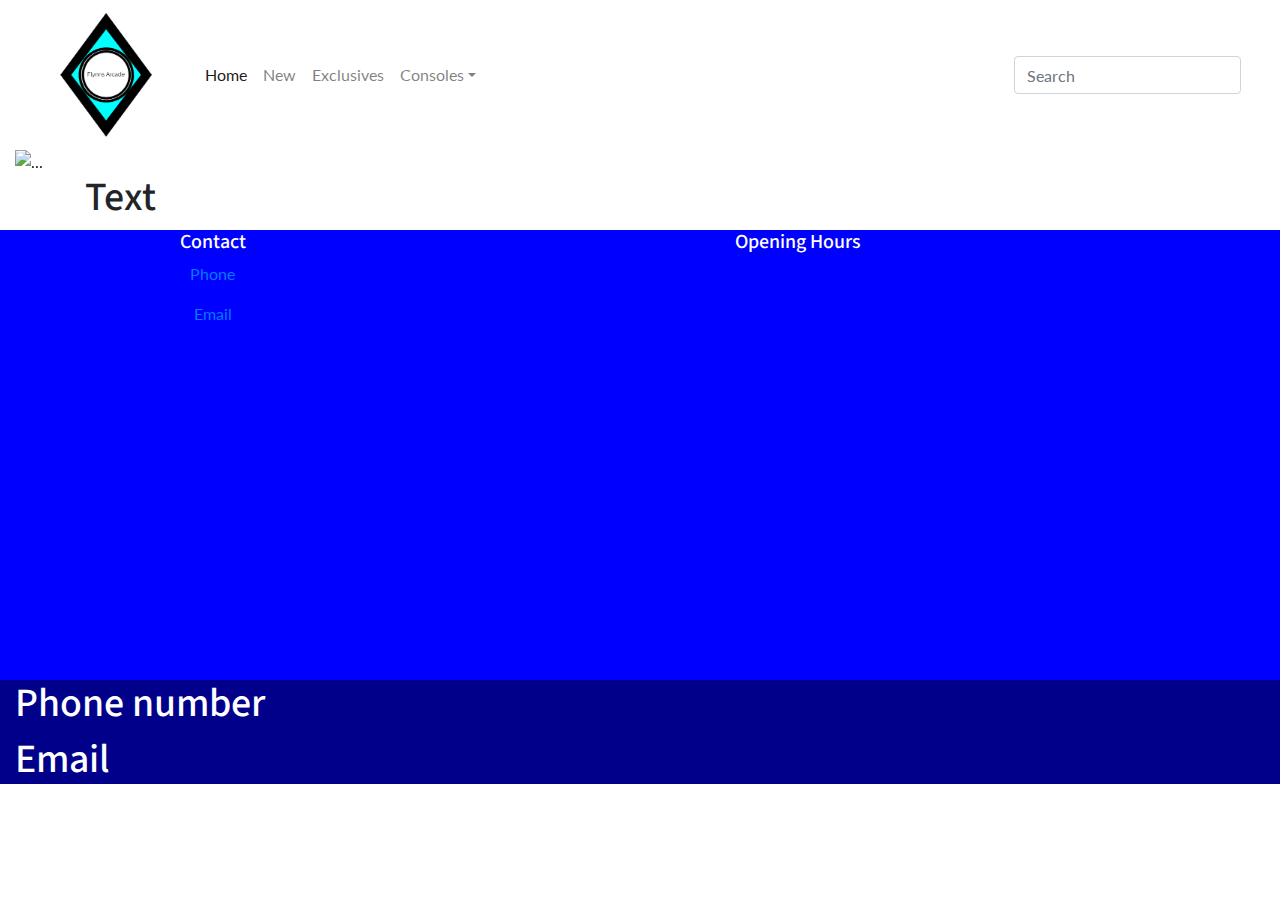
==== index.html @ 659b3523 "l" ====
<!doctype html>
<html lang="en">
  <head>
    <!-- Required meta tags -->
    <meta charset="utf-8">
    <meta name="viewport" content="width=device-width, initial-scale=1, shrink-to-fit=no">

    <!-- Bootstrap CSS -->
    <link rel="stylesheet" href="https://stackpath.bootstrapcdn.com/bootstrap/4.3.1/css/bootstrap.min.css" integrity="sha384-ggOyR0iXCbMQv3Xipma34MD+dH/1fQ784/j6cY/iJTQUOhcWr7x9JvoRxT2MZw1T" crossorigin="anonymous">
<link rel="stylesheet" href="style.css">
<!-- Import Google Fonts -->
<link href="https://fonts.googleapis.com/css?family=Lato|Source+Sans+Pro&display=swap" rel="stylesheet">

    <title>Flynn's Arcade</title>
  </head>
  <body>
  <div id="navbar" class="container-fluid">  <!-- Start navbar container -->
  
<nav class="navbar navbar-expand-lg navbar-light info-color">
    <a class="navbar-brand" href="index.html"><img src="logo.png"/></a>
    <button class="navbar-toggler" type="button" data-toggle="collapse" data-target="#navbarSupportedContent" aria-controls="navbarSupportedContent" aria-expanded="false" aria-label="Toggle navigation">
        <span class="navbar-toggler-icon"></span>
    </button>
    <div class="collapse navbar-collapse" id="navbarSupportedContent">
        <ul class="navbar-nav mr-auto">
            <li class="nav-item active">
               <a class="nav-link waves-effect waves-light" href="index.html">Home <span class="sr-only">(current)</span></a>
            </li>
            <li class="nav-item">
                <a class="nav-link waves-effect waves-light" href="recently.html">New</a>
            </li>
            <li class="nav-item">
                <a class="nav-link waves-effect waves-light" href="#">Exclusives</a>
            </li>
            <li class="nav-item dropdown">
                <a class="nav-link dropdown-toggle waves-effect waves-light" id="navbarDropdownMenuLink"               data-toggle="dropdown" aria-haspopup="true" aria-expanded="false">Consoles</a>
                <div class="dropdown-menu dropdown-info" aria-labelledby="navbarDropdownMenuLink">
				    <a class="dropdown-item waves-effect waves-light" href="#">PC</a>
                    <a class="dropdown-item waves-effect waves-light" href="#">PS4</a>
                    <a class="dropdown-item waves-effect waves-light" href="#">Xbox</a>
                    <a class="dropdown-item waves-effect waves-light" href="#">Nintendo Switch</a>
					
                </div>
            </li>
        </ul>
        <form class="form-inline">
            <div class="md-form my-0">
                <input class="form-control mr-sm-2" type="text" placeholder="Search" aria-label="Search">
            </div>
        </form>
    </div>
</nav>
  
  </div><!-- End navbar container -->
  <div id="slider" class="container-fluid">  <!-- Start slider container -->
  <div id="carouselExampleControls" class="carousel slide" data-ride="carousel">
  <div class="carousel-inner">
    <div class="carousel-item active">
      <img src="images/slide1.png" class="d-block w-100" alt="...">
    </div>
    <div class="carousel-item">
      <img src="images/slide2.png" class="d-block w-100" alt="...">
    </div>
    <div class="carousel-item">
      <img src="images/slide3.png" class="d-block w-100" alt="...">
    </div>
	<div class="carousel-item">
      <img src="images/slide4.png" class="d-block w-100" alt="...">
    </div>
  </div>
  <a class="carousel-control-prev" href="#carouselExampleControls" role="button" data-slide="prev">
    <span class="carousel-control-prev-icon" aria-hidden="true"></span>
    <span class="sr-only">Previous</span>
  </a>
  <a class="carousel-control-next" href="#carouselExampleControls" role="button" data-slide="next">
    <span class="carousel-control-next-icon" aria-hidden="true"></span>
    <span class="sr-only">Next</span>
  </a>
</div>

  
  </div><!-- End slider container -->
  <div id="products" class="container">  <!-- Start products container -->
  
<h1> Text </h1>
  
  </div><!-- End products container -->
  <div id="footer" class="container-fluid">  <!-- Start footer container -->
  <div id="products" class="container">  <!-- Start top footer section container -->
  <div class="row">
  <div class="col-xs-12 col-sm-12 col-md-4 col-lg-3 text-center">
  <h5>Contact</h5>
  <p><a href="tel:+6112341234">Phone</a></p>
  <p><a href="mailto:shawn.reynolds@education.nsw.gov.au">Email</a></p>
</div>
 <!-- Start google map container -->
<iframe src="https://www.google.com/maps/embed?pb=!1m18!1m12!1m3!1d3313.920940955422!2d150.96507601580697!3d-33.84014942500496!2m3!1f0!2f0!3f0!3m2!1i1024!2i768!4f13.1!3m3!1m2!1s0x6b12bd443d72a3fb%3A0x71df8c77691afdae!2sMerrylands+High+School!5e0!3m2!1sen!2sau!4v1564442633837!5m2!1sen!2sau" width="auto" height="450" frameborder="0" style="border:0" allowfullscreen></iframe>
<div class="col-xs-12 col-sm-12 col-md-4 col-lg-3 text-center">
<h5>Opening Hours</h5>
  </div> <!-- End google map container -->
  </div>
  </div><!-- End top footer section container -->
  
  </div><!-- End top footer container -->
  <div id="lowerfooter" class="container-fluid">  <!-- Start bottom footer container -->
  <h1> Phone number </h1>
<h1> Email </h1>
  
  </div>
    <!-- Optional JavaScript -->
    <!-- jQuery first, then Popper.js, then Bootstrap JS -->
    <script src="https://code.jquery.com/jquery-3.3.1.slim.min.js" integrity="sha384-q8i/X+965DzO0rT7abK41JStQIAqVgRVzpbzo5smXKp4YfRvH+8abtTE1Pi6jizo" crossorigin="anonymous"></script>
    <script src="https://cdnjs.cloudflare.com/ajax/libs/popper.js/1.14.7/umd/popper.min.js" integrity="sha384-UO2eT0CpHqdSJQ6hJty5KVphtPhzWj9WO1clHTMGa3JDZwrnQq4sF86dIHNDz0W1" crossorigin="anonymous"></script>
    <script src="https://stackpath.bootstrapcdn.com/bootstrap/4.3.1/js/bootstrap.min.js" integrity="sha384-JjSmVgyd0p3pXB1rRibZUAYoIIy6OrQ6VrjIEaFf/nJGzIxFDsf4x0xIM+B07jRM" crossorigin="anonymous"></script>
  </body>
</html>
---- style.css ----
body{
font-family: 'Lato', sans-serif;

}
h6,
h5,
h4,
h3,
h2,
h1 {
font-family: 'Source Sans Pro', sans-serif;
}

.navbar-brand img {width:150px}

#footer {background-color:blue;color:#fff}

#lowerfooter {background-color:darkblue;color:#fff}
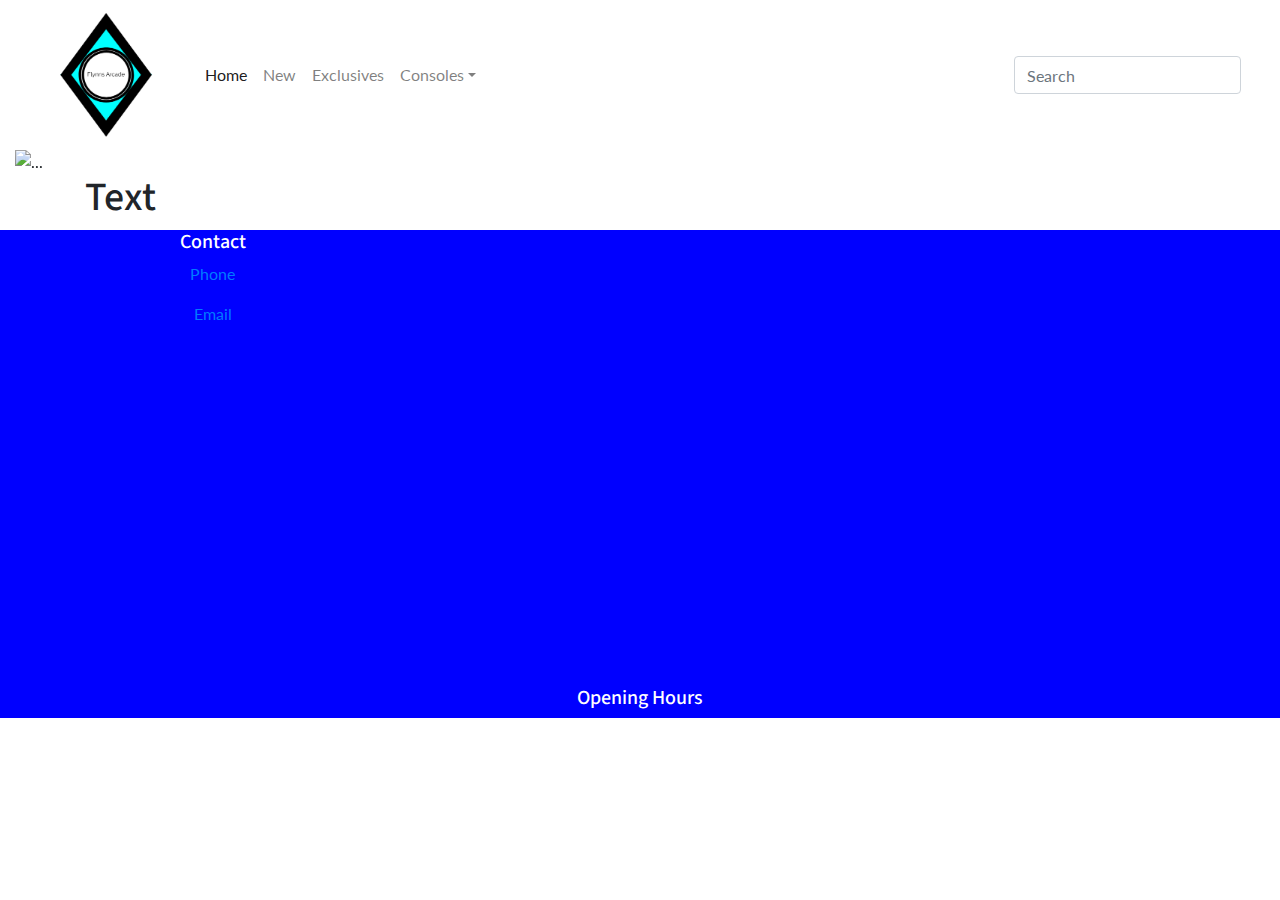
==== commit dcf65157: "l" ====
--- a/index.html
+++ b/index.html
@@ -10,8 +10,9 @@
 <link rel="stylesheet" href="style.css">
 <!-- Import Google Fonts -->
 <link href="https://fonts.googleapis.com/css?family=Lato|Source+Sans+Pro&display=swap" rel="stylesheet">
-
-    <title>Flynn's Arcade</title>
+<!-- Import Font Awesome -->
+   <script src="https://kit.fontawesome.com/474bac5057.js"></script>
+   <title>Flynn's Arcade</title>
   </head>
   <body>
   <div id="navbar" class="container-fluid">  <!-- Start navbar container -->
@@ -86,7 +87,7 @@
   
   </div><!-- End products container -->
   <div id="footer" class="container-fluid">  <!-- Start footer container -->
-  <div id="products" class="container">  <!-- Start top footer section container -->
+  <div id="innerfooter" class="container">  <!-- Start top footer section container -->
   <div class="row">
   <div class="col-xs-12 col-sm-12 col-md-4 col-lg-3 text-center">
   <h5>Contact</h5>
@@ -94,17 +95,18 @@
   <p><a href="mailto:shawn.reynolds@education.nsw.gov.au">Email</a></p>
 </div>
  <!-- Start google map container -->
-<iframe src="https://www.google.com/maps/embed?pb=!1m18!1m12!1m3!1d3313.920940955422!2d150.96507601580697!3d-33.84014942500496!2m3!1f0!2f0!3f0!3m2!1i1024!2i768!4f13.1!3m3!1m2!1s0x6b12bd443d72a3fb%3A0x71df8c77691afdae!2sMerrylands+High+School!5e0!3m2!1sen!2sau!4v1564442633837!5m2!1sen!2sau" width="auto" height="450" frameborder="0" style="border:0" allowfullscreen></iframe>
+ <div class="col-xs-12 col-sm-12 col-md-4 col-lg-6 text-center">
+ <iframe src="https://www.google.com/maps/embed?pb=!1m18!1m12!1m3!1d3313.920940955422!2d150.96507601580697!3d-33.84014942500496!2m3!1f0!2f0!3f0!3m2!1i1024!2i768!4f13.1!3m3!1m2!1s0x6b12bd443d72a3fb%3A0x71df8c77691afdae!2sMerrylands+High+School!5e0!3m2!1sen!2sau!4v1564442633837!5m2!1sen!2sau" width="auto" height="450" frameborder="0" style="border:0" allowfullscreen></iframe>
 <div class="col-xs-12 col-sm-12 col-md-4 col-lg-3 text-center">
+</div>
 <h5>Opening Hours</h5>
   </div> <!-- End google map container -->
   </div>
   </div><!-- End top footer section container -->
-  
-  </div><!-- End top footer container -->
-  <div id="lowerfooter" class="container-fluid">  <!-- Start bottom footer container -->
-  <h1> Phone number </h1>
-<h1> Email </h1>
+
+  </div><!-- End lower top footer container -->
+  <div id="lowerfooter" class="container-fluid text-center">  <!-- Start bottom footer container -->
+  <a href="https://www.twitter.com"><i class="fab fa-twitter"></i></a><i class="fab fa-instagram"></i><i class="fab fa-snapchat-square"></i>
   
   </div>
     <!-- Optional JavaScript -->
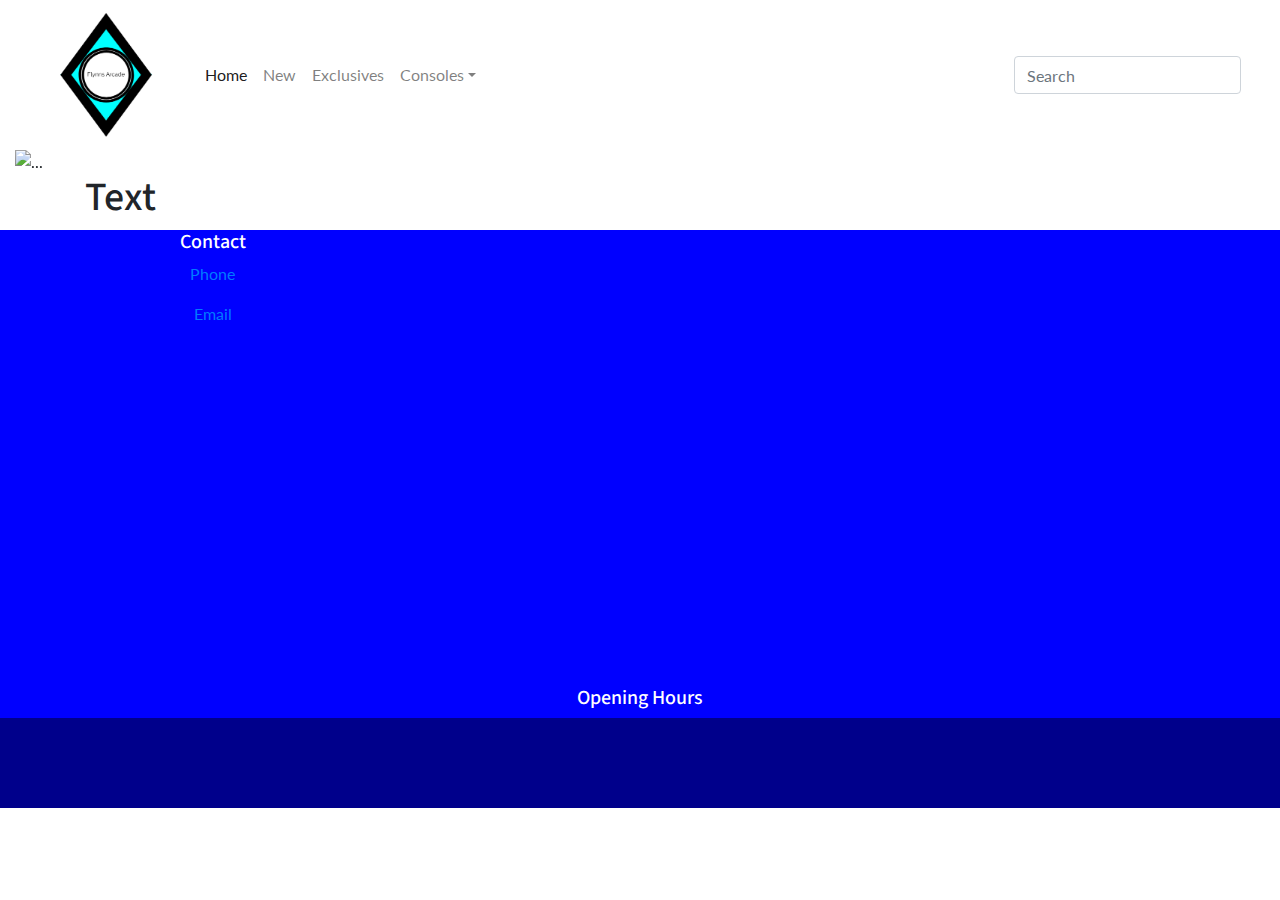
==== commit 864fe9f8: "l" ====
--- a/index.html
+++ b/index.html
@@ -106,7 +106,7 @@
 
   </div><!-- End lower top footer container -->
   <div id="lowerfooter" class="container-fluid text-center">  <!-- Start bottom footer container -->
-  <a href="https://www.twitter.com"><i class="fab fa-twitter"></i></a><i class="fab fa-instagram"></i><i class="fab fa-snapchat-square"></i>
+  <a href="https://www.twitter.com"><i class="fab fa-twitter"></i></a><a href="https://www.instagram.com"><i class="fab fa-instagram"></i></a><a href="https://www.snapchat.com"><i class="fab fa-snapchat-square"</i></a></i>
   
   </div>
     <!-- Optional JavaScript -->
--- a/style.css
+++ b/style.css
@@ -17,4 +17,4 @@
 
 #lowerfooter {background-color:darkblue;color:#fff}
 
-
+#lowerfooter i {font-size:60px;margin:14px}
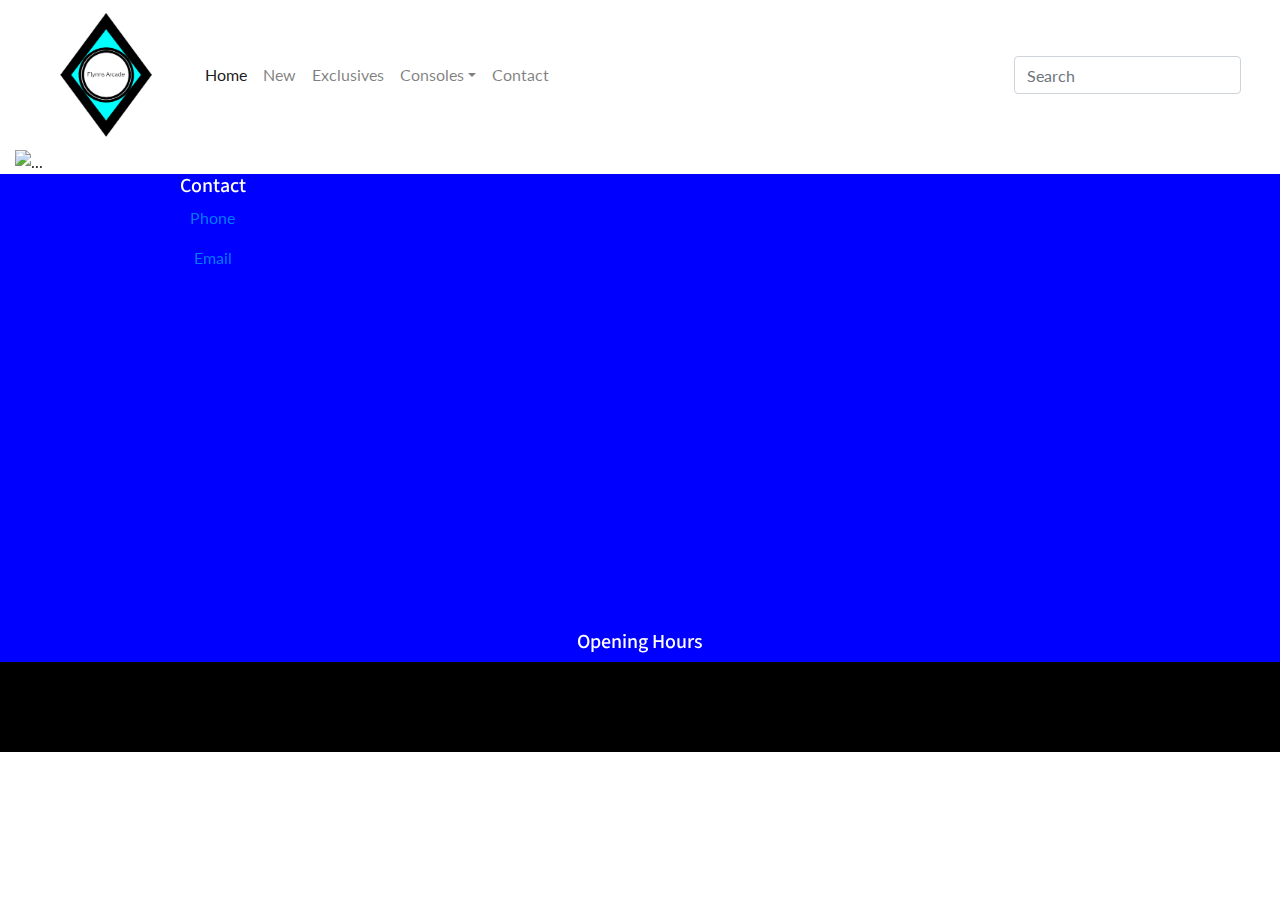
==== commit e2944319: "l" ====
--- a/index.html
+++ b/index.html
@@ -43,6 +43,8 @@
 					
                 </div>
             </li>
+			<li class="nav-item">
+                <a class="nav-link waves-effect waves-light" href="recently.html">Contact</a>
         </ul>
         <form class="form-inline">
             <div class="md-form my-0">
@@ -82,8 +84,8 @@
   
   </div><!-- End slider container -->
   <div id="products" class="container">  <!-- Start products container -->
-  
-<h1> Text </h1>
+
+
   
   </div><!-- End products container -->
   <div id="footer" class="container-fluid">  <!-- Start footer container -->
--- a/style.css
+++ b/style.css
@@ -15,6 +15,6 @@
 
 #footer {background-color:blue;color:#fff}
 
-#lowerfooter {background-color:darkblue;color:#fff}
+#lowerfooter {background-color:black;color:#fff}
 
 #lowerfooter i {font-size:60px;margin:14px}
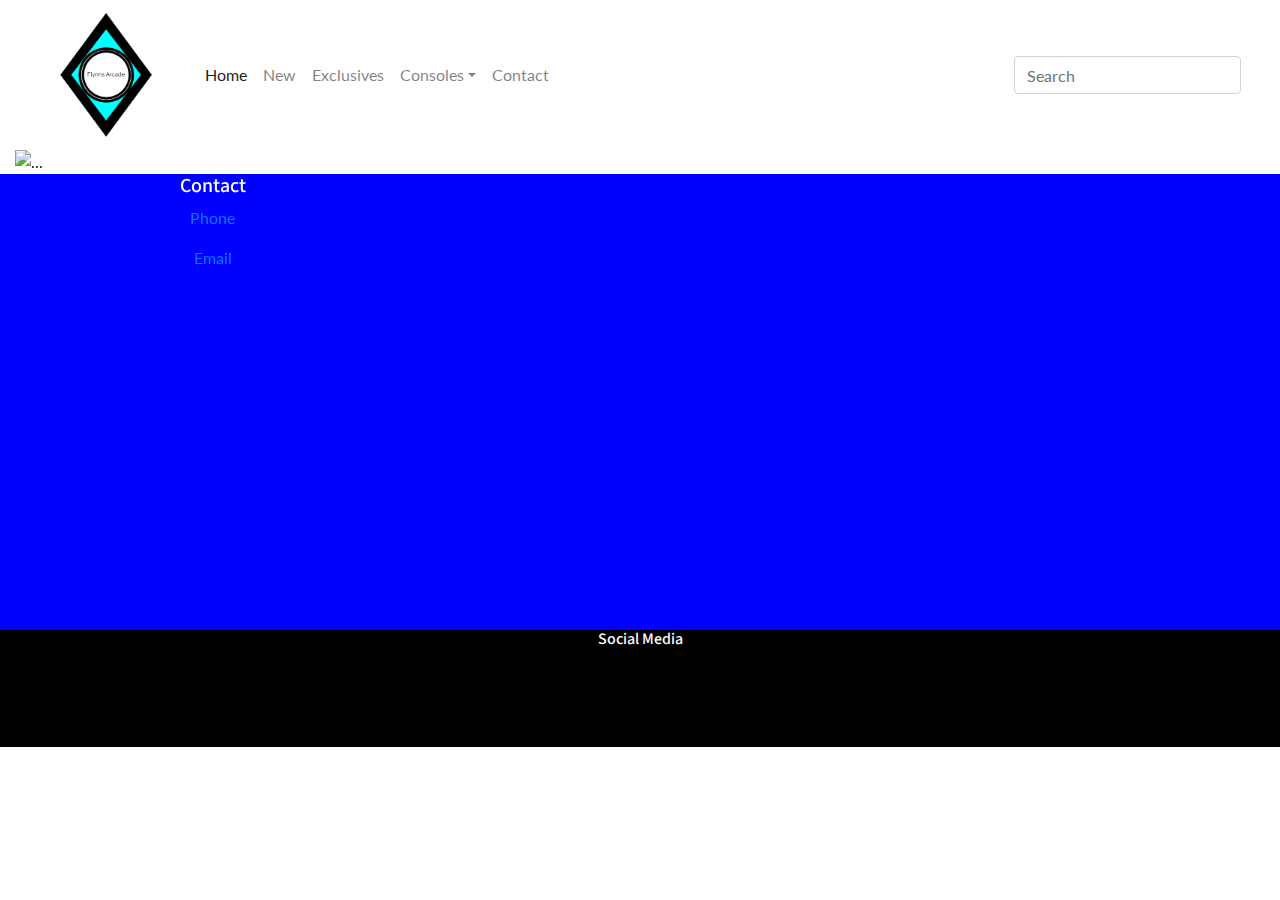
==== commit 72a7e245: "l" ====
--- a/index.html
+++ b/index.html
@@ -101,13 +101,13 @@
  <iframe src="https://www.google.com/maps/embed?pb=!1m18!1m12!1m3!1d3313.920940955422!2d150.96507601580697!3d-33.84014942500496!2m3!1f0!2f0!3f0!3m2!1i1024!2i768!4f13.1!3m3!1m2!1s0x6b12bd443d72a3fb%3A0x71df8c77691afdae!2sMerrylands+High+School!5e0!3m2!1sen!2sau!4v1564442633837!5m2!1sen!2sau" width="auto" height="450" frameborder="0" style="border:0" allowfullscreen></iframe>
 <div class="col-xs-12 col-sm-12 col-md-4 col-lg-3 text-center">
 </div>
-<h5>Opening Hours</h5>
   </div> <!-- End google map container -->
   </div>
   </div><!-- End top footer section container -->
 
   </div><!-- End lower top footer container -->
   <div id="lowerfooter" class="container-fluid text-center">  <!-- Start bottom footer container -->
+  <h6>Social Media</h6>
   <a href="https://www.twitter.com"><i class="fab fa-twitter"></i></a><a href="https://www.instagram.com"><i class="fab fa-instagram"></i></a><a href="https://www.snapchat.com"><i class="fab fa-snapchat-square"</i></a></i>
   
   </div>
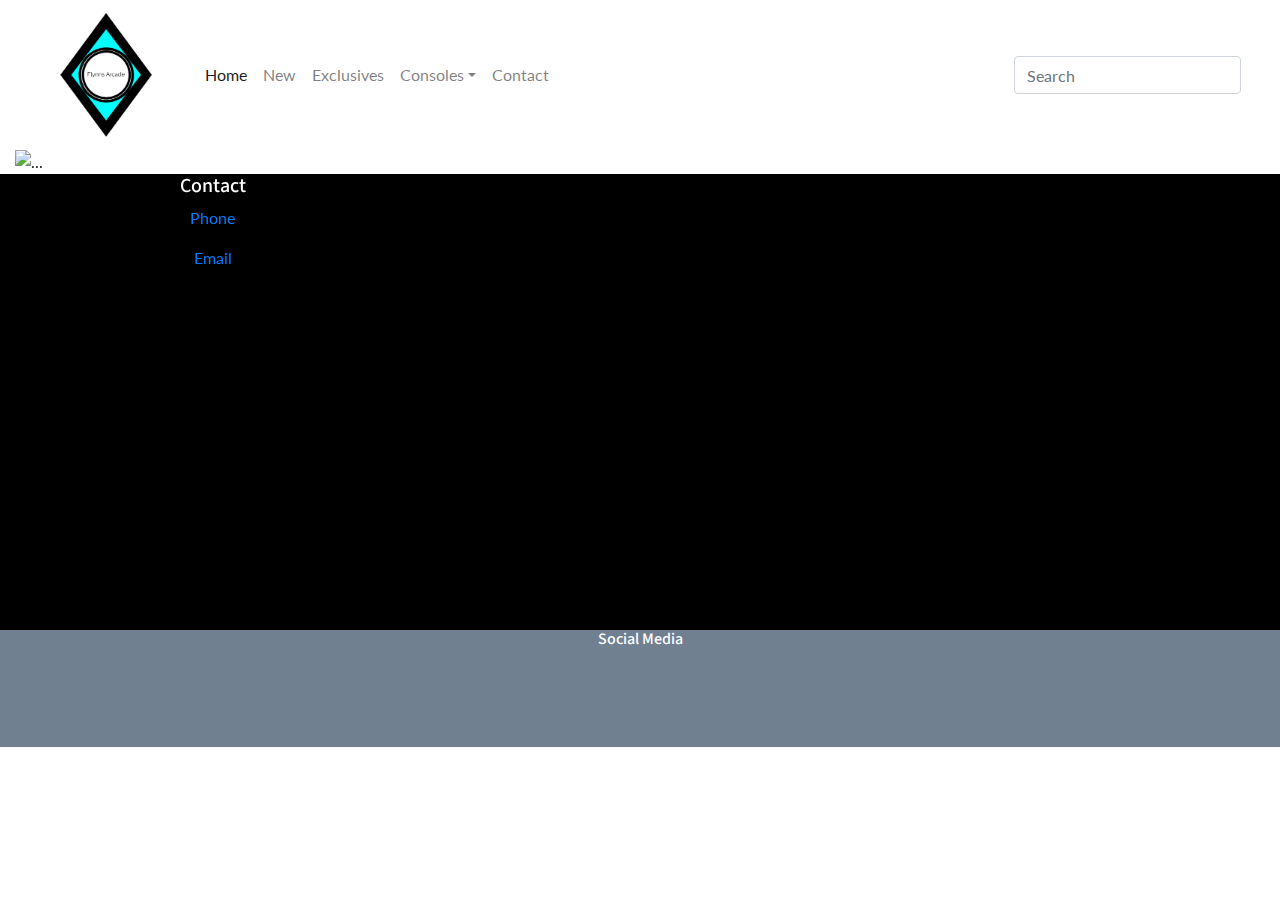
==== commit 62c719b5: "l" ====
--- a/index.html
+++ b/index.html
@@ -44,7 +44,7 @@
                 </div>
             </li>
 			<li class="nav-item">
-                <a class="nav-link waves-effect waves-light" href="recently.html">Contact</a>
+                <a class="nav-link waves-effect waves-light" href="contact.html">Contact</a>
         </ul>
         <form class="form-inline">
             <div class="md-form my-0">
@@ -67,9 +67,6 @@
     <div class="carousel-item">
       <img src="images/slide3.png" class="d-block w-100" alt="...">
     </div>
-	<div class="carousel-item">
-      <img src="images/slide4.png" class="d-block w-100" alt="...">
-    </div>
   </div>
   <a class="carousel-control-prev" href="#carouselExampleControls" role="button" data-slide="prev">
     <span class="carousel-control-prev-icon" aria-hidden="true"></span>
@@ -85,8 +82,6 @@
   </div><!-- End slider container -->
   <div id="products" class="container">  <!-- Start products container -->
 
-
-  
   </div><!-- End products container -->
   <div id="footer" class="container-fluid">  <!-- Start footer container -->
   <div id="innerfooter" class="container">  <!-- Start top footer section container -->
--- a/style.css
+++ b/style.css
@@ -13,8 +13,8 @@
 
 .navbar-brand img {width:150px}
 
-#footer {background-color:blue;color:#fff}
+#footer {background-color:black;color:#fff}
 
-#lowerfooter {background-color:black;color:#fff}
+#lowerfooter {background-color:#708090;color:#fff}
 
-#lowerfooter i {font-size:60px;margin:14px}
+#lowerfooter i {font-size:60px;margin:14px;color:#fff}
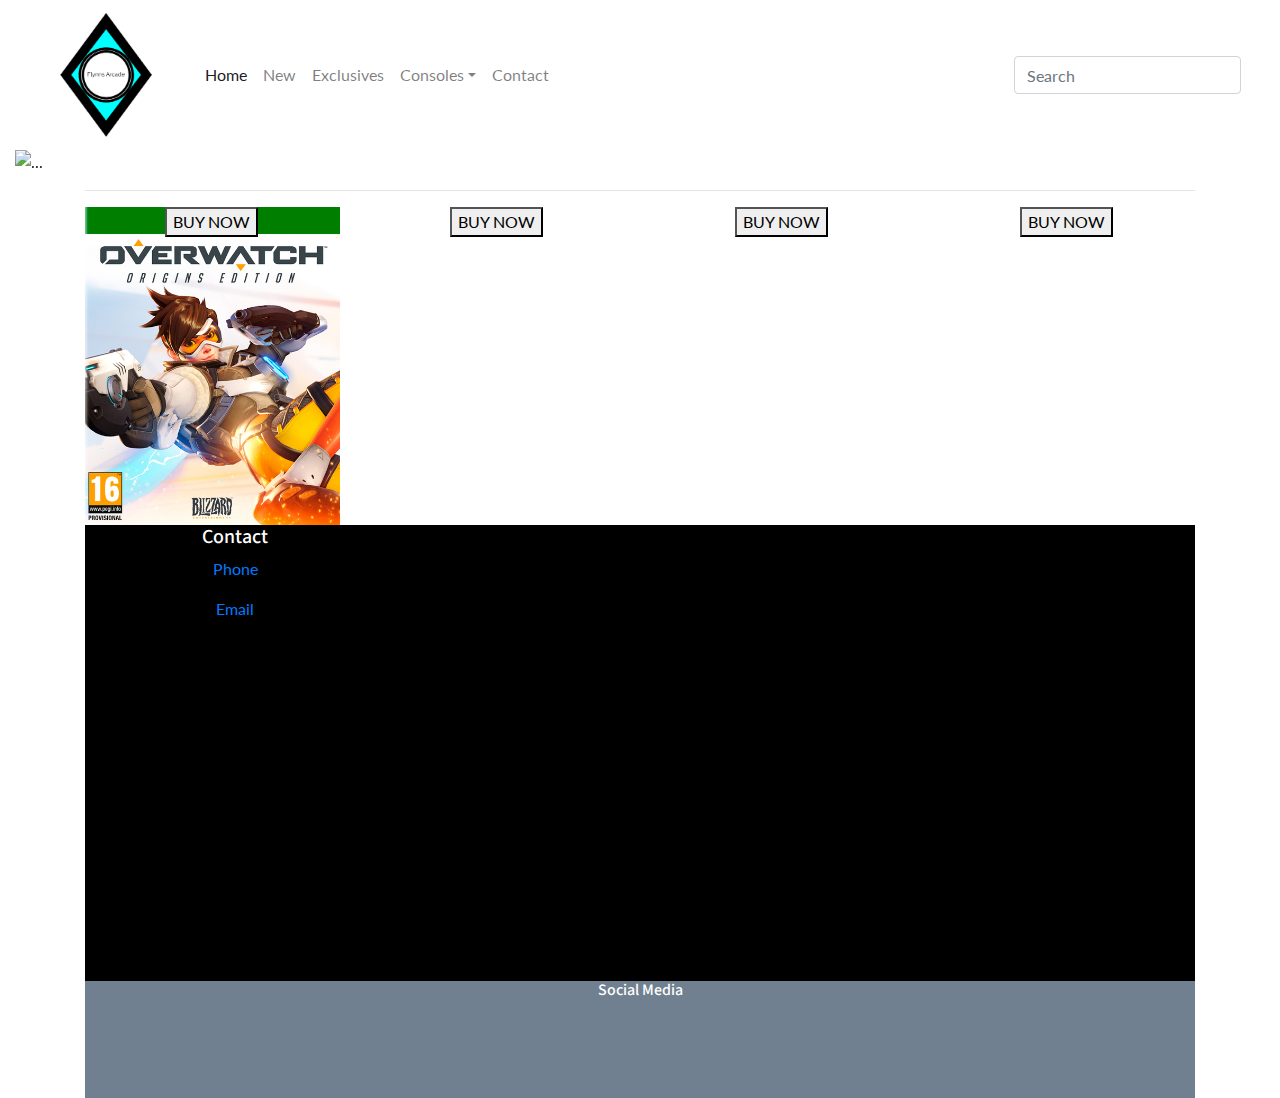
==== commit 666c0f13: "l" ====
--- a/index.html
+++ b/index.html
@@ -81,7 +81,32 @@
   
   </div><!-- End slider container -->
   <div id="products" class="container">  <!-- Start products container -->
-
+<hr/>
+  <div class ="row productrow">
+<div class="col-xs-12 col-sm-6 col-md-4 col-lg-3 text-center">
+<div class="pBox">
+<img src="images/cover1.png" class="img-fluid"/>
+<button>BUY NOW</button>
+</div>
+</div>
+<div class="col-xs-12 col-sm-6 col-md-4 col-lg-3 text-center">
+<div class="pBox">
+<img src="images/cover2.jpg" class="img-fluid"/>
+<button>BUY NOW</button>
+</div>
+</div>
+<div class="col-xs-12 col-sm-6 col-md-4 col-lg-3 text-center">
+<div class="pBox">
+<img src="images/cover3.jpg" class="img-fluid"/>
+<button>BUY NOW</button>
+</div>
+</div>
+<div class="col-xs-12 col-sm-6 col-md-4 col-lg-3 text-center">
+<div class="pBox">
+<img src="images/cover4.jpg" class="img-fluid"/>
+<button>BUY NOW</button>
+</div>
+</div>
   </div><!-- End products container -->
   <div id="footer" class="container-fluid">  <!-- Start footer container -->
   <div id="innerfooter" class="container">  <!-- Start top footer section container -->
@@ -100,7 +125,7 @@
   </div>
   </div><!-- End top footer section container -->
 
-  </div><!-- End lower top footer container -->
+  </div><!-- End top footer container -->
   <div id="lowerfooter" class="container-fluid text-center">  <!-- Start bottom footer container -->
   <h6>Social Media</h6>
   <a href="https://www.twitter.com"><i class="fab fa-twitter"></i></a><a href="https://www.instagram.com"><i class="fab fa-instagram"></i></a><a href="https://www.snapchat.com"><i class="fab fa-snapchat-square"</i></a></i>
--- a/style.css
+++ b/style.css
@@ -18,3 +18,8 @@
 #lowerfooter {background-color:#708090;color:#fff}
 
 #lowerfooter i {font-size:60px;margin:14px;color:#fff}
+
+.pBox{}
+.pBox img {z-index:-1}
+.pBox button {z-index:2;position:absolute;right:34%}
+.pBox button:hover{}
